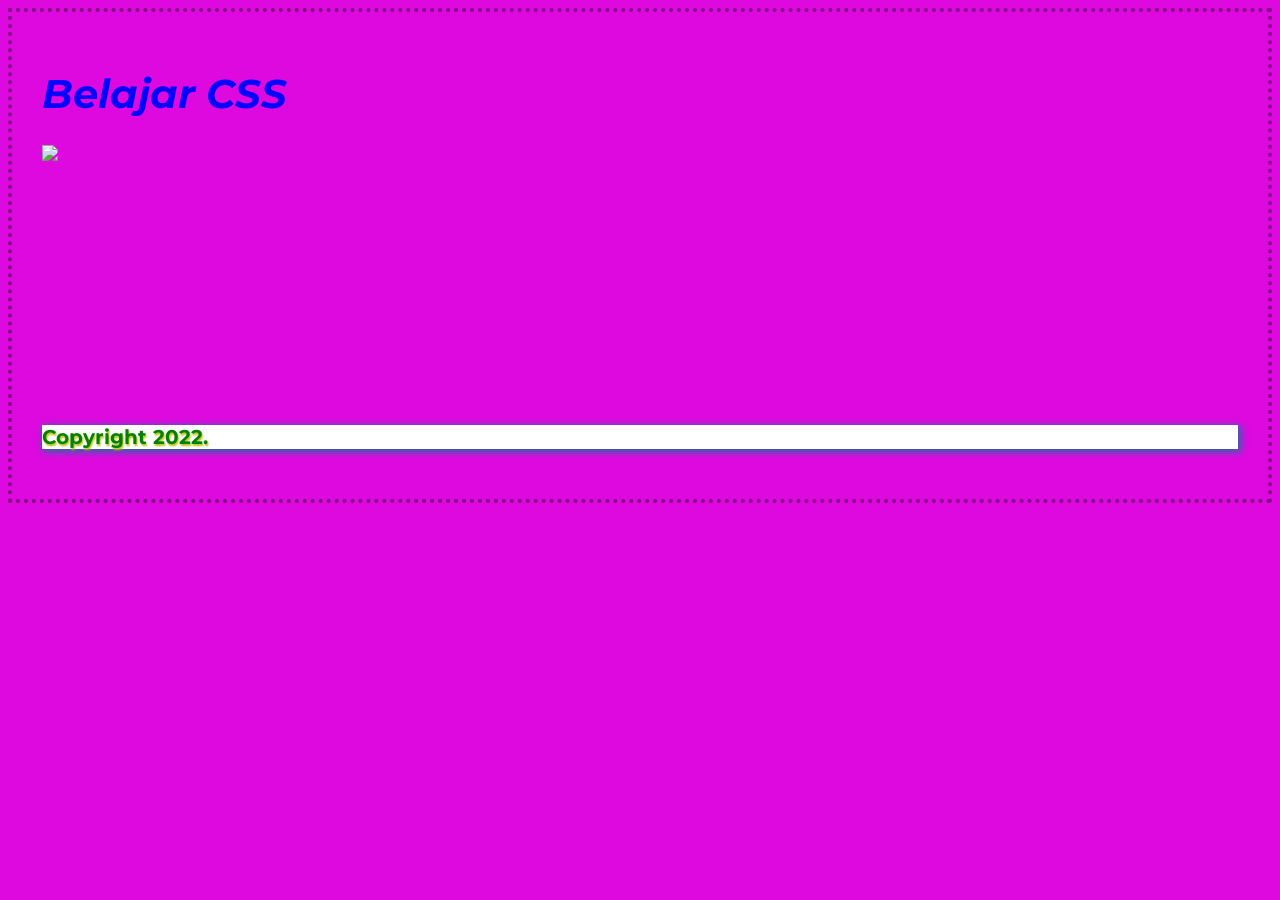
==== index.html @ 79a02439 "menambahkan file index, web, css" ====
<!DOCTYPE html>
<html lang="en">
  <head>
    <meta charset="UTF-8" />
    <meta http-equiv="X-UA-Compatible" content="IE=edge" />
    <meta name="viewport" content="width=device-width, initial-scale=1.0" />
    <title>CSS Flexbox</title>
    <link rel="preconnect" href="https://fonts.googleapis.com" />
    <link rel="preconnect" href="https://fonts.gstatic.com" crossorigin />
    <link href="https://fonts.googleapis.com/css2?family=Montserrat:wght@400;500;600;700;800&display=swap" rel="stylesheet" />
    <!-- <link rel="stylesheet" href="belajar.css" /> -->
    <style>
      /* h1 {
        color: yellow;
        font-size: 50px;
      } */

      /* .judul-website {
        color: blue;
        font-size: 50px;
      } */

      body {
        font-family: 'Montserrat', sans-serif;
        font-weight: bold;
        padding: 30px;
        border: 4px dotted purple;
        background-color: #de09de;
      }

      .gambar-artikel {
        margin-bottom: 40px;
      }

      .background-image {
        width: 100%;
        height: 200px;
        background-image: url('https://source.unsplash.com/600x400?food');
      }

      footer {
        background-color: white;
        color: black;
      }

      footer p {
        font-size: 20px;
        font-weight: 700;
        color: green;
        text-shadow: 1px 2px 2px #b9c00a;
        box-shadow: 2px 2px 7px 1px #1c6ea4;
      }
    </style>
  </head>
  <body>
    <h1 style="color: blue; font-size: 40px; font-style: italic">Belajar CSS</h1>

    <img class="gambar-artikel" src="https://source.unsplash.com/600x400?nature" />
    <div class="background-image"></div>
    <!-- <h1>Belajar CSS</h1> -->
    <!-- <h1 class="judul-website">Belajar CSS</h1>
    <p class="judul-website">paragraf</p>
    <h4 class="judul-website">sub judul</h4> -->
    <footer>
      <p>Copyright 2022.</p>
    </footer>
  </body>
</html>
---- belajar.css ----
h1 {
  color: yellow;
  font-size: 50px;
}
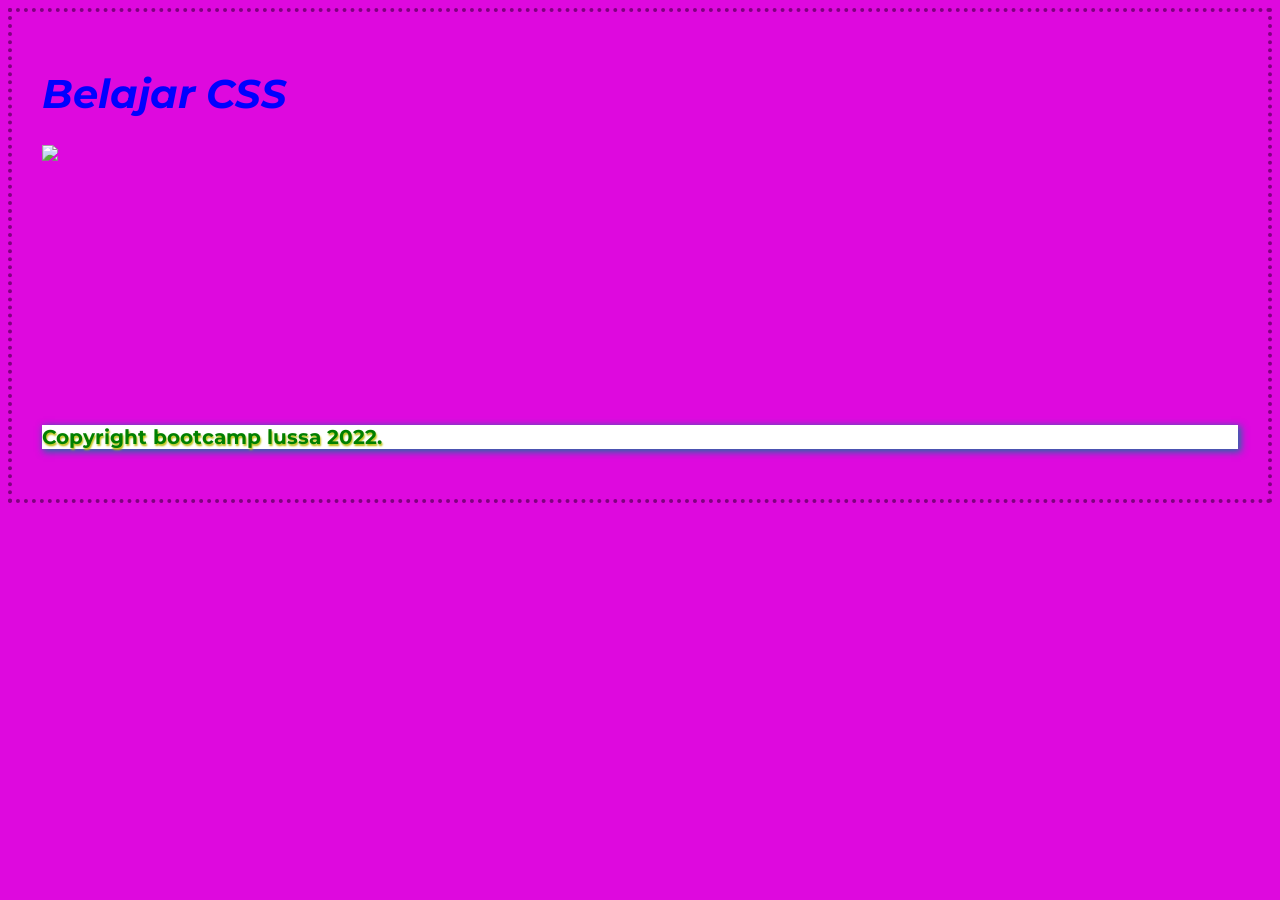
==== commit 58a87203: "menambahkan teks bootcamp lussa di footer halaman index" ====
--- a/index.html
+++ b/index.html
@@ -62,7 +62,7 @@
     <p class="judul-website">paragraf</p>
     <h4 class="judul-website">sub judul</h4> -->
     <footer>
-      <p>Copyright 2022.</p>
+      <p>Copyright bootcamp lussa 2022.</p>
     </footer>
   </body>
 </html>
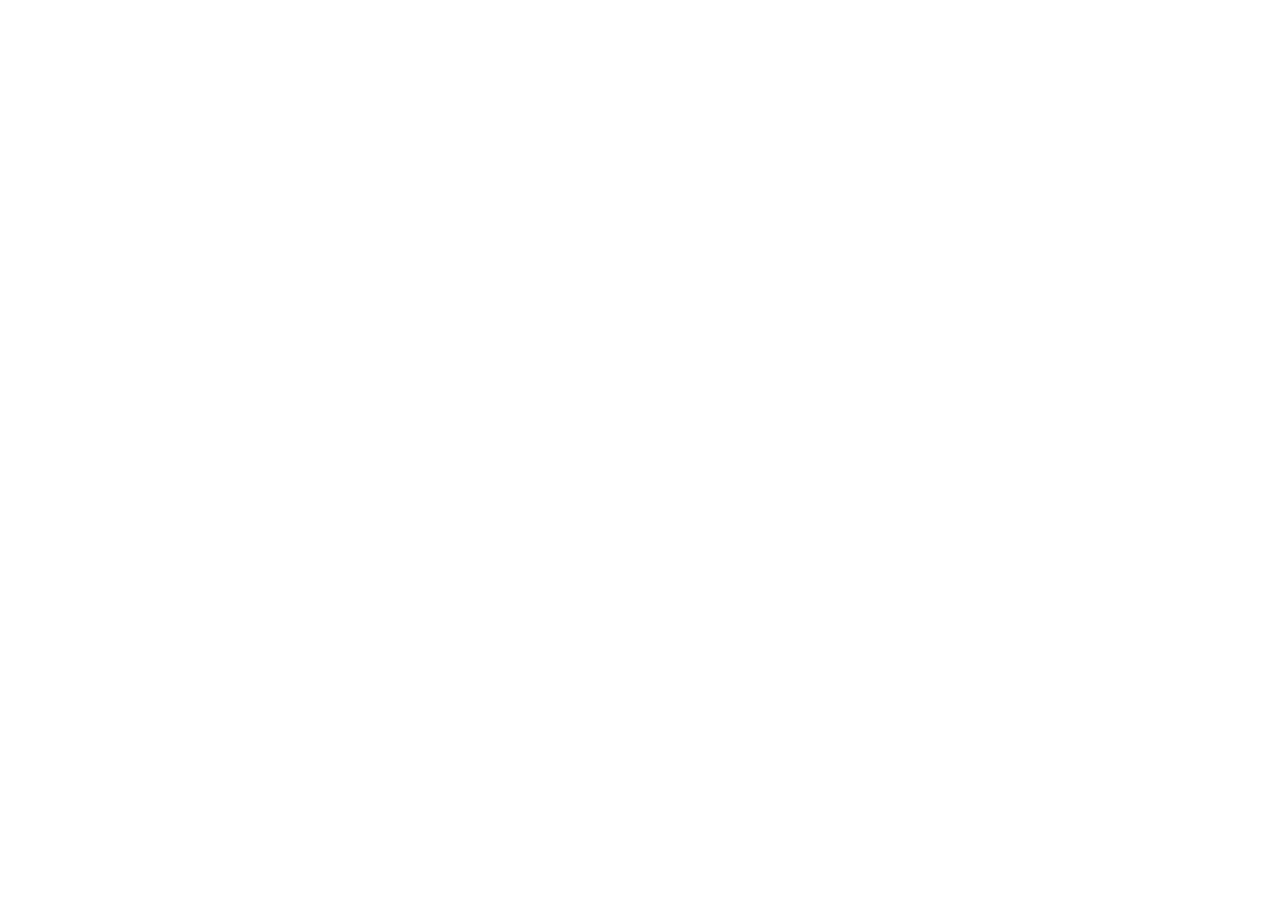
==== commit d285d8fd: "belajar git lussa bootcamp" ====
--- a/index.html
+++ b/index.html
@@ -4,65 +4,14 @@
     <meta charset="UTF-8" />
     <meta http-equiv="X-UA-Compatible" content="IE=edge" />
     <meta name="viewport" content="width=device-width, initial-scale=1.0" />
-    <title>CSS Flexbox</title>
-    <link rel="preconnect" href="https://fonts.googleapis.com" />
-    <link rel="preconnect" href="https://fonts.gstatic.com" crossorigin />
-    <link href="https://fonts.googleapis.com/css2?family=Montserrat:wght@400;500;600;700;800&display=swap" rel="stylesheet" />
-    <!-- <link rel="stylesheet" href="belajar.css" /> -->
-    <style>
-      /* h1 {
-        color: yellow;
-        font-size: 50px;
-      } */
-
-      /* .judul-website {
-        color: blue;
-        font-size: 50px;
-      } */
-
-      body {
-        font-family: 'Montserrat', sans-serif;
-        font-weight: bold;
-        padding: 30px;
-        border: 4px dotted purple;
-        background-color: #de09de;
-      }
-
-      .gambar-artikel {
-        margin-bottom: 40px;
-      }
-
-      .background-image {
-        width: 100%;
-        height: 200px;
-        background-image: url('https://source.unsplash.com/600x400?food');
-      }
-
-      footer {
-        background-color: white;
-        color: black;
-      }
-
-      footer p {
-        font-size: 20px;
-        font-weight: 700;
-        color: green;
-        text-shadow: 1px 2px 2px #b9c00a;
-        box-shadow: 2px 2px 7px 1px #1c6ea4;
-      }
-    </style>
+    <title>Tes</title>
+    <link rel="stylesheet" href="https://cdn.jsdelivr.net/npm/bootstrap@5.2.2/dist/css/bootstrap.min.css" />
   </head>
   <body>
-    <h1 style="color: blue; font-size: 40px; font-style: italic">Belajar CSS</h1>
+    <div class="container">
+      <div class="row" id="products"></div>
+    </div>
 
-    <img class="gambar-artikel" src="https://source.unsplash.com/600x400?nature" />
-    <div class="background-image"></div>
-    <!-- <h1>Belajar CSS</h1> -->
-    <!-- <h1 class="judul-website">Belajar CSS</h1>
-    <p class="judul-website">paragraf</p>
-    <h4 class="judul-website">sub judul</h4> -->
-    <footer>
-      <p>Copyright bootcamp lussa 2022.</p>
-    </footer>
+    <script src="api.js"></script>
   </body>
 </html>
